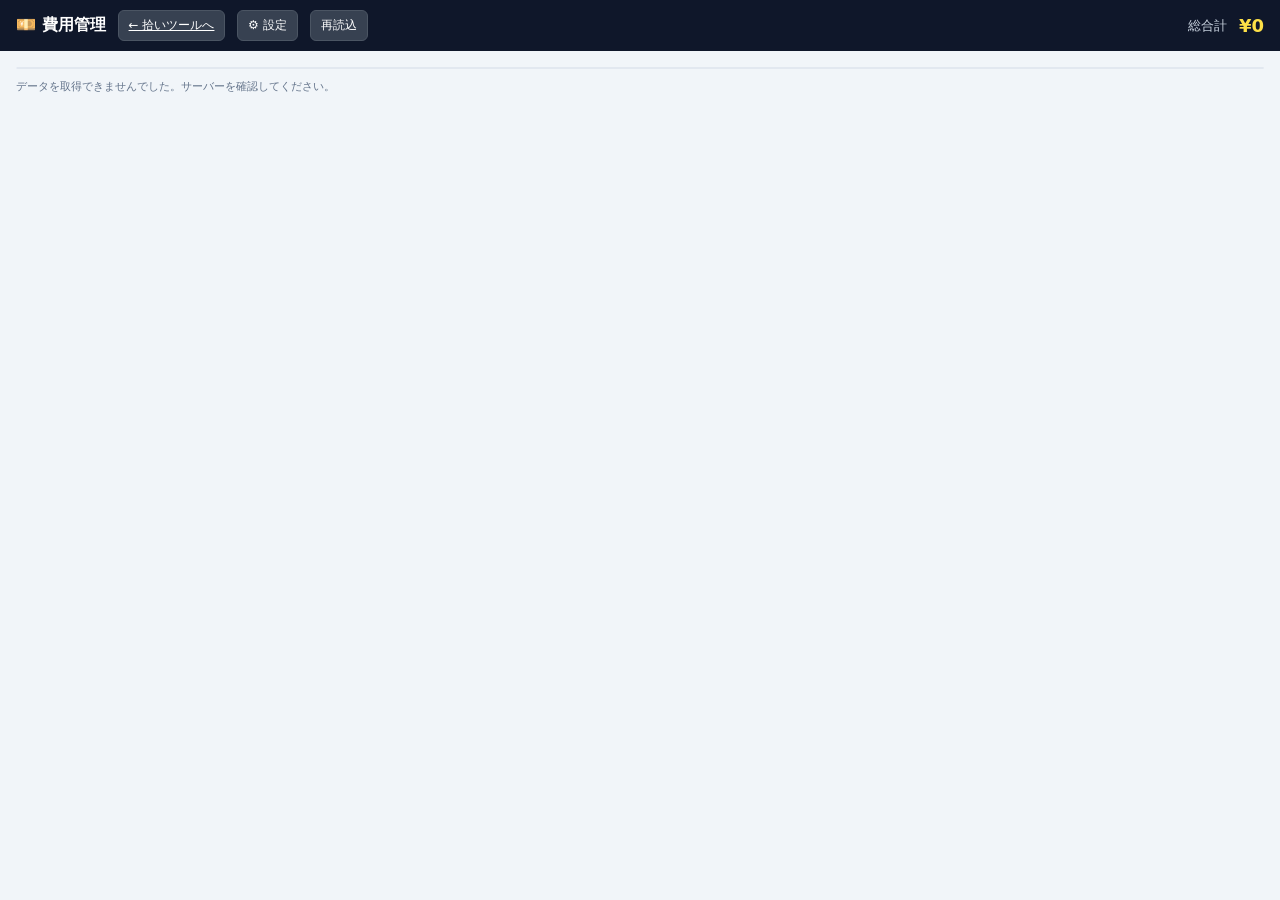
==== cost.html @ 77416e6b "費用管理ページを追加(係数制度で現場費用を自動算出) - 拾った数量(現場合計)から係数制度で各現場の費用を算出する /cost ページ - 保存時に数量サマリ(quantities)を書き出し費用ペ" ====
<!DOCTYPE html>
<html lang="ja">
<head>
<meta charset="UTF-8">
<meta name="viewport" content="width=device-width, initial-scale=1.0">
<title>費用管理 — 係数制度</title>
<link rel="stylesheet" href="style.css">
<style>
  body { margin: 0; background: #f1f5f9; color: #0f172a; font-family: system-ui, sans-serif; }
  #chead { display: flex; align-items: center; gap: 12px; padding: 10px 16px; background: #0f172a; color: #fff; position: sticky; top: 0; z-index: 5; }
  #chead .brand { font-weight: 700; font-size: 16px; }
  #chead .grow { flex: 1; }
  #chead .info { color: #cbd5e1; font-size: 13px; }
  #chead .total { font-size: 18px; font-weight: 700; color: #fde047; }
  .wrap { padding: 16px; }
  .panel { background: #fff; border: 1px solid #e2e8f0; border-radius: 10px; padding: 14px 16px; margin-bottom: 16px; }
  .panel h2 { margin: 0 0 10px; font-size: 14px; color: #334155; }
  .setgrid { display: grid; grid-template-columns: repeat(auto-fill, minmax(150px, 1fr)); gap: 10px 14px; }
  .setgrid label { display: flex; flex-direction: column; font-size: 12px; color: #475569; gap: 3px; }
  .setgrid input { padding: 6px 8px; border: 1px solid #cbd5e1; border-radius: 6px; font-size: 14px; }
  .setfoot { display: flex; align-items: center; gap: 12px; margin-top: 12px; }
  .warn { color: #dc2626; font-size: 12px; }
  .ok { color: #16a34a; font-size: 12px; }
  table { border-collapse: collapse; width: 100%; background: #fff; font-size: 13px; }
  .tablebox { overflow-x: auto; border: 1px solid #e2e8f0; border-radius: 10px; }
  th, td { padding: 7px 9px; border-bottom: 1px solid #eef2f7; text-align: right; white-space: nowrap; }
  th { background: #f8fafc; color: #475569; font-weight: 600; position: sticky; top: 0; }
  td.site, th.site { text-align: left; position: sticky; left: 0; background: #fff; font-weight: 600; }
  th.site { background: #f8fafc; z-index: 2; }
  tr:hover td { background: #f8fafc; }
  tr:hover td.site { background: #f1f5f9; }
  .money { font-weight: 700; color: #0f172a; }
  .grand td { border-top: 2px solid #0f172a; font-weight: 700; font-size: 14px; background: #fffbeb; }
  .grand td.site { background: #fffbeb; }
  .muted { color: #94a3b8; }
  .pill { display: inline-block; padding: 1px 7px; border-radius: 999px; background: #fee2e2; color: #b91c1c; font-size: 11px; }
  .sub { color: #64748b; font-size: 11px; }
  .toggle { cursor: pointer; }
</style>
</head>
<body>
<header id="chead">
  <span class="brand">💴 費用管理</span>
  <a class="btn" href="/">← 拾いツールへ</a>
  <button class="btn toggle" id="btnToggleSet">⚙ 設定</button>
  <button class="btn" id="btnReload">再読込</button>
  <span class="grow"></span>
  <span class="info" id="countInfo"></span>
  <span class="info">総合計</span>
  <span class="total" id="grandTotal">¥0</span>
</header>

<div class="wrap">
  <div class="panel" id="setPanel" style="display:none">
    <h2>係数制度の設定（変更すると即再計算されます。「設定を保存」で次回以降にも反映）</h2>
    <div class="setgrid">
      <label>固定費(円)<input type="number" id="s_fixed" step="1000"></label>
      <label>係数対象金額(円)<input type="number" id="s_base" step="1000"></label>
      <label>標準 アスファルト(㎡)<input type="number" id="s_std_asphalt" step="1"></label>
      <label>標準 庭(㎡)<input type="number" id="s_std_garden" step="1"></label>
      <label>標準 ブロック(pt)<input type="number" id="s_std_blockPt" step="0.5"></label>
      <label>配分 アスファルト<input type="number" id="s_alloc_asphalt" step="0.05"></label>
      <label>配分 ブロック<input type="number" id="s_alloc_block" step="0.05"></label>
      <label>配分 庭<input type="number" id="s_alloc_garden" step="0.05"></label>
      <label>ベース係数<input type="number" id="s_coefBase" step="0.1"></label>
      <label>積み係数<input type="number" id="s_coefTsumi" step="0.1"></label>
      <label>調整率 アスファルト<input type="number" id="s_adj_asphalt" step="0.1" min="0" max="1"></label>
      <label>調整率 ブロック<input type="number" id="s_adj_block" step="0.1" min="0" max="1"></label>
      <label>調整率 庭<input type="number" id="s_adj_garden" step="0.1" min="0" max="1"></label>
    </div>
    <div class="setfoot">
      <button class="btn primary" id="btnSaveSet">設定を保存</button>
      <button class="btn" id="btnResetSet">標準値に戻す</button>
      <span id="allocCheck"></span>
      <span id="setMsg" class="ok"></span>
    </div>
    <div class="sub" style="margin-top:8px">
      ブロック種別ポイント = 地先:ベース×1.5 / n段:ベース＋積み×n。標準現場・棟数1で 1棟45万円。
      砕石・階段下地・スタンプは係数に含みません（ポスト等は固定費でカバー）。
    </div>
  </div>

  <div class="tablebox">
    <table id="costTable"><tbody id="costBody"></tbody></table>
  </div>
  <div class="sub" id="emptyNote" style="margin-top:10px"></div>
</div>

<script src="cost.js"></script>
</body>
</html>
---- style.css ----
* { box-sizing: border-box; }
html, body { margin: 0; height: 100%; font-family: "Segoe UI", "Meiryo", sans-serif; font-size: 13px; color: #1c2330; }
#app { display: flex; flex-direction: column; height: 100vh; }

/* 上部バー */
#topbar { display: flex; align-items: center; gap: 8px; padding: 6px 10px; background: #1f2937; color: #fff; }
#topbar .brand { font-weight: 700; margin-right: 6px; }
#topbar .sep { width: 1px; height: 22px; background: #44506a; margin: 0 4px; }
#topbar .info { opacity: .85; font-size: 12px; }
.btn { background: #374151; color: #fff; border: 1px solid #4b5563; border-radius: 6px; padding: 6px 10px; cursor: pointer; font-size: 12px; }
.btn:hover { background: #455066; }
.btn.primary { background: #2563eb; border-color: #2563eb; }
.btn.primary:hover { background: #1d4ed8; }
.btn.scaleBtn.active { background: #2563eb; border-color: #2563eb; }
.btn:disabled { opacity: .4; cursor: default; }

/* メイン3カラム */
#main { flex: 1; display: flex; min-height: 0; }
#tools, #legend { width: 192px; background: #f3f5f9; border-right: 1px solid #d8deea; overflow-y: auto; padding: 8px; }
#legend { border-right: none; border-left: 1px solid #d8deea; }
.toolgroup { margin-bottom: 10px; }
.grouptitle { font-size: 11px; color: #6b7280; font-weight: 700; text-transform: none; margin: 4px 2px 6px; }
.tool { display: block; width: 100%; text-align: left; background: #fff; border: 1px solid #cdd5e3; border-radius: 6px; padding: 7px 9px; margin-bottom: 4px; cursor: pointer; font-size: 13px; }
.tool:hover { border-color: #2563eb; }
.tool.active { background: #2563eb; color: #fff; border-color: #2563eb; }
.subopts { background:#fff; border:1px solid #cdd5e3; border-radius:6px; padding:6px; margin:-4px 0 10px; display:flex; gap:6px; }
.subopts label { font-size:11px; color:#4b5563; display:flex; flex-direction:column; gap:2px; flex:1; }
.subopts select { font-size:12px; padding:3px; }
.hint { font-size: 11px; color: #6b7280; line-height: 1.6; margin-top: 8px; }

/* キャンバス */
#stageWrap { flex: 1; position: relative; background: #5b6472; overflow: hidden; }
#stage { position: absolute; inset: 0; }
.empty { position: absolute; inset: 0; display: flex; align-items: center; justify-content: center; color: #e5e7eb; font-size: 15px; pointer-events: none; }

/* 凡例リスト */
.legrow { display: flex; align-items: center; gap: 8px; padding: 6px 4px; border-bottom: 1px dashed #d8deea; }
.legrow .sw { width: 18px; height: 14px; border-radius: 3px; flex: none; border: 1px solid #00000022; }
.legrow .nm { flex: 1; font-size: 12px; }
.legrow .qt { font-weight: 700; font-size: 13px; }
.legrow .qt small { font-weight: 400; color: #6b7280; }
.legsub { font-size: 11px; color: #6b7280; padding: 2px 4px 2px 30px; }
.selinfo { font-size: 12px; background:#fff; border:1px solid #cdd5e3; border-radius:6px; padding:8px; line-height:1.7; }
.selinfo .row { display:flex; justify-content:space-between; gap:6px; }
.selinfo select, .selinfo input { font-size:12px; }
.selinfo .del { margin-top:8px; }
.del { background:#dc2626; color:#fff; border:none; border-radius:5px; padding:5px 8px; cursor:pointer; }
.szbtn { background:#374151; color:#fff; border:none; border-radius:5px; width:26px; height:24px; cursor:pointer; font-size:14px; }
.szbtn:hover { background:#2563eb; }

/* 現場選択画面 */
#picker { position: fixed; inset: 0; background: #1f2937; display: flex; align-items: center; justify-content: center; z-index: 50; }
.pickbox { background: #fff; border-radius: 12px; width: 640px; max-width: 92vw; max-height: 86vh; display: flex; flex-direction: column; padding: 20px; box-shadow: 0 20px 60px #0008; }
.pickbox h1 { margin: 0 0 12px; font-size: 20px; }
#siteSearch { padding: 10px 12px; font-size: 14px; border: 1px solid #cdd5e3; border-radius: 8px; margin-bottom: 10px; }
.sitelist { flex: 1; overflow-y: auto; border: 1px solid #e5e7eb; border-radius: 8px; }
.siteitem { padding: 11px 14px; border-bottom: 1px solid #eef1f6; cursor: pointer; display: flex; justify-content: space-between; gap: 10px; }
.siteitem:hover { background: #eff6ff; }
.siteitem .reg { color: #6b7280; font-size: 12px; }
.pickfoot { display: flex; gap: 8px; margin-top: 12px; justify-content: flex-end; }
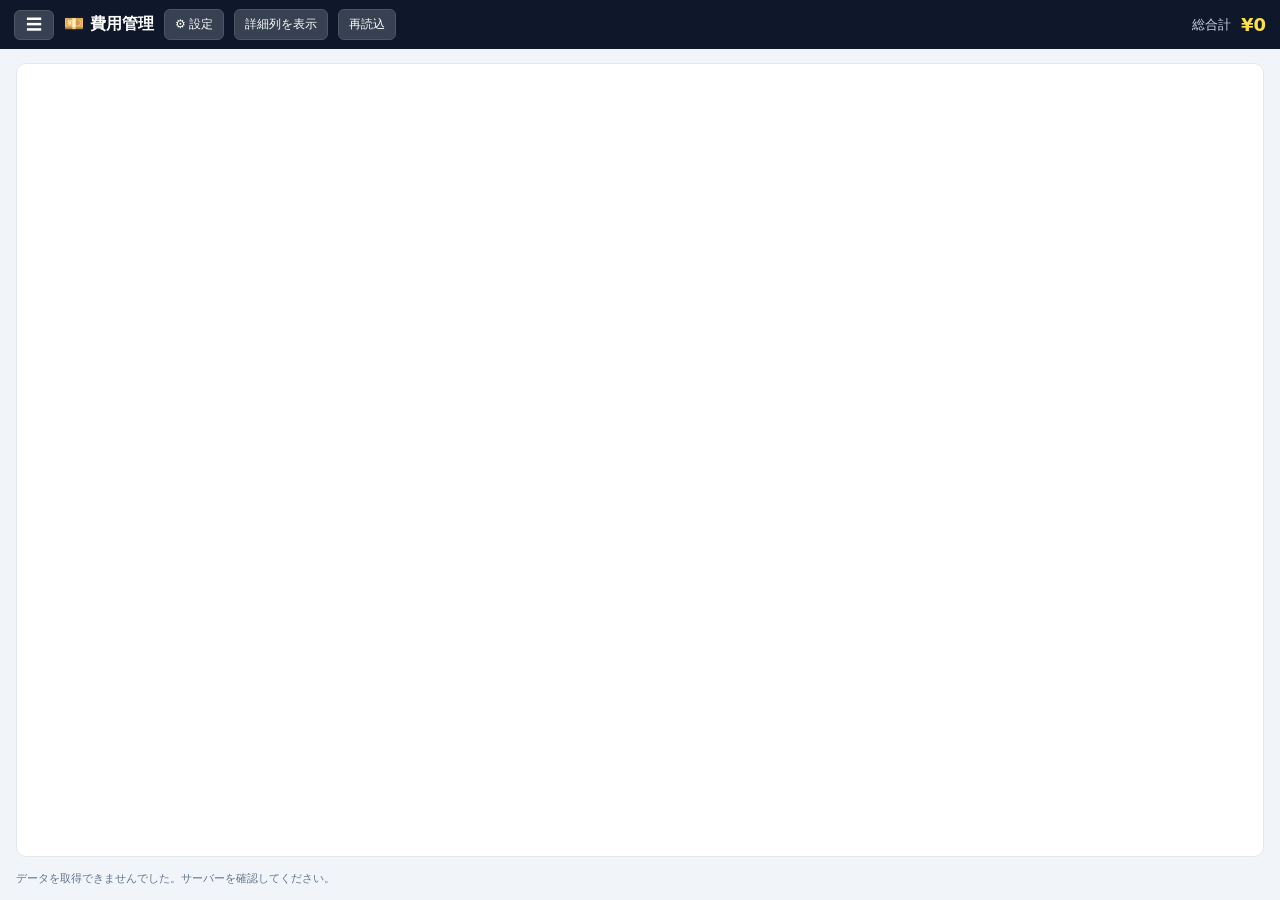
==== commit 38ba85ce: "名称を「外構図作成」に変更・ハンバーガーメニュー追加・費用表をフィット表示化 - 「拾いツール」→「外構図作成」に名称統一 - 全ページ共通のハンバーガーメニュー(外構図作成/費用管理)を追加 - 費" ====
--- a/cost.html
+++ b/cost.html
@@ -3,46 +3,64 @@
 <head>
 <meta charset="UTF-8">
 <meta name="viewport" content="width=device-width, initial-scale=1.0">
-<title>費用管理 — 係数制度</title>
+<title>費用管理</title>
 <link rel="stylesheet" href="style.css">
 <style>
-  body { margin: 0; background: #f1f5f9; color: #0f172a; font-family: system-ui, sans-serif; }
-  #chead { display: flex; align-items: center; gap: 12px; padding: 10px 16px; background: #0f172a; color: #fff; position: sticky; top: 0; z-index: 5; }
+  html, body { height: 100%; }
+  body { margin: 0; background: #f1f5f9; color: #0f172a; font-family: system-ui, sans-serif; display: flex; flex-direction: column; }
+  #chead { display: flex; align-items: center; gap: 10px; padding: 9px 14px; background: #0f172a; color: #fff; flex: none; }
   #chead .brand { font-weight: 700; font-size: 16px; }
   #chead .grow { flex: 1; }
   #chead .info { color: #cbd5e1; font-size: 13px; }
   #chead .total { font-size: 18px; font-weight: 700; color: #fde047; }
-  .wrap { padding: 16px; }
-  .panel { background: #fff; border: 1px solid #e2e8f0; border-radius: 10px; padding: 14px 16px; margin-bottom: 16px; }
+  .wrap { flex: 1; min-height: 0; padding: 14px 16px; display: flex; flex-direction: column; gap: 14px; overflow: hidden; }
+  .panel { background: #fff; border: 1px solid #e2e8f0; border-radius: 10px; padding: 14px 16px; flex: none; }
   .panel h2 { margin: 0 0 10px; font-size: 14px; color: #334155; }
   .setgrid { display: grid; grid-template-columns: repeat(auto-fill, minmax(150px, 1fr)); gap: 10px 14px; }
   .setgrid label { display: flex; flex-direction: column; font-size: 12px; color: #475569; gap: 3px; }
   .setgrid input { padding: 6px 8px; border: 1px solid #cbd5e1; border-radius: 6px; font-size: 14px; }
-  .setfoot { display: flex; align-items: center; gap: 12px; margin-top: 12px; }
+  .setfoot { display: flex; align-items: center; gap: 12px; margin-top: 12px; flex-wrap: wrap; }
   .warn { color: #dc2626; font-size: 12px; }
   .ok { color: #16a34a; font-size: 12px; }
-  table { border-collapse: collapse; width: 100%; background: #fff; font-size: 13px; }
-  .tablebox { overflow-x: auto; border: 1px solid #e2e8f0; border-radius: 10px; }
-  th, td { padding: 7px 9px; border-bottom: 1px solid #eef2f7; text-align: right; white-space: nowrap; }
-  th { background: #f8fafc; color: #475569; font-weight: 600; position: sticky; top: 0; }
-  td.site, th.site { text-align: left; position: sticky; left: 0; background: #fff; font-weight: 600; }
-  th.site { background: #f8fafc; z-index: 2; }
+  .sub { color: #64748b; font-size: 11px; }
+
+  /* 表: 画面内に収め、現場名と棟数を左固定 */
+  .tablebox { flex: 1; min-height: 0; overflow: auto; border: 1px solid #e2e8f0; border-radius: 10px; background: #fff; }
+  table { border-collapse: collapse; width: 100%; font-size: 12px; }
+  th, td { padding: 6px 8px; border-bottom: 1px solid #eef2f7; text-align: right; white-space: nowrap; min-width: 50px; }
+  th { background: #f8fafc; color: #475569; font-weight: 600; position: sticky; top: 0; z-index: 2; }
+  td.money, th.money { min-width: 92px; }
+  .money { font-weight: 700; color: #0f172a; }
+  /* 左固定2列: 現場 / 棟数 */
+  th.site, td.site { text-align: left; position: sticky; left: 0; width: 150px; min-width: 150px; max-width: 150px; overflow: hidden; text-overflow: ellipsis; font-weight: 600; background: #fff; }
+  th.bldg, td.bldg { text-align: center; position: sticky; left: 150px; width: 48px; min-width: 48px; max-width: 48px; background: #fff; }
+  th.site, th.bldg { z-index: 4; }   /* 角(上+左)は最前面 */
+  td.site, td.bldg { z-index: 1; }
   tr:hover td { background: #f8fafc; }
-  tr:hover td.site { background: #f1f5f9; }
-  .money { font-weight: 700; color: #0f172a; }
-  .grand td { border-top: 2px solid #0f172a; font-weight: 700; font-size: 14px; background: #fffbeb; }
-  .grand td.site { background: #fffbeb; }
-  .muted { color: #94a3b8; }
+  tr:hover td.site, tr:hover td.bldg { background: #f1f5f9; }
+  .grand td { border-top: 2px solid #0f172a; font-weight: 700; font-size: 13px; background: #fffbeb; }
+  .grand td.site, .grand td.bldg { background: #fffbeb; }
   .pill { display: inline-block; padding: 1px 7px; border-radius: 999px; background: #fee2e2; color: #b91c1c; font-size: 11px; }
-  .sub { color: #64748b; font-size: 11px; }
-  .toggle { cursor: pointer; }
+  /* 詳細列の表示切替 */
+  table.hideDetail .detail { display: none; }
 </style>
 </head>
 <body>
+<!-- ナビメニュー -->
+<div id="navMenu" class="navmenu" onclick="this.classList.remove('open')">
+  <div class="panel" onclick="event.stopPropagation()">
+    <h3>メニュー</h3>
+    <a href="/">🏗 外構図作成</a>
+    <a href="/cost" class="active">💴 費用管理</a>
+  </div>
+</div>
+<script>function toggleNav(){document.getElementById('navMenu').classList.toggle('open');}</script>
+
 <header id="chead">
+  <button class="hamb" onclick="toggleNav()" title="メニュー">☰</button>
   <span class="brand">💴 費用管理</span>
-  <a class="btn" href="/">← 拾いツールへ</a>
-  <button class="btn toggle" id="btnToggleSet">⚙ 設定</button>
+  <button class="btn" id="btnToggleSet">⚙ 設定</button>
+  <button class="btn" id="btnToggleDetail">詳細列を表示</button>
   <button class="btn" id="btnReload">再読込</button>
   <span class="grow"></span>
   <span class="info" id="countInfo"></span>
@@ -81,9 +99,9 @@
   </div>
 
   <div class="tablebox">
-    <table id="costTable"><tbody id="costBody"></tbody></table>
+    <table id="costTable" class="hideDetail"><tbody id="costBody"></tbody></table>
   </div>
-  <div class="sub" id="emptyNote" style="margin-top:10px"></div>
+  <div class="sub" id="emptyNote"></div>
 </div>
 
 <script src="cost.js"></script>
--- a/style.css
+++ b/style.css
@@ -58,3 +58,14 @@
 .siteitem:hover { background: #eff6ff; }
 .siteitem .reg { color: #6b7280; font-size: 12px; }
 .pickfoot { display: flex; gap: 8px; margin-top: 12px; justify-content: flex-end; }
+
+/* ナビ(ハンバーガーメニュー) — 全ページ共通 */
+.hamb { background: #374151; color: #fff; border: 1px solid #4b5563; border-radius: 6px; padding: 6px 11px; cursor: pointer; font-size: 16px; line-height: 1; }
+.hamb:hover { background: #455066; }
+.navmenu { position: fixed; inset: 0; background: rgba(0,0,0,.35); display: none; z-index: 1000; }
+.navmenu.open { display: block; }
+.navmenu .panel { position: absolute; top: 0; left: 0; width: 250px; height: 100%; background: #fff; box-shadow: 2px 0 16px #0006; padding: 16px; }
+.navmenu .panel h3 { margin: 2px 4px 14px; font-size: 13px; color: #64748b; }
+.navmenu .panel a { display: block; padding: 13px 14px; border-radius: 8px; color: #0f172a; text-decoration: none; font-weight: 700; font-size: 15px; margin-bottom: 4px; }
+.navmenu .panel a:hover { background: #f1f5f9; }
+.navmenu .panel a.active { background: #eff6ff; color: #2563eb; }
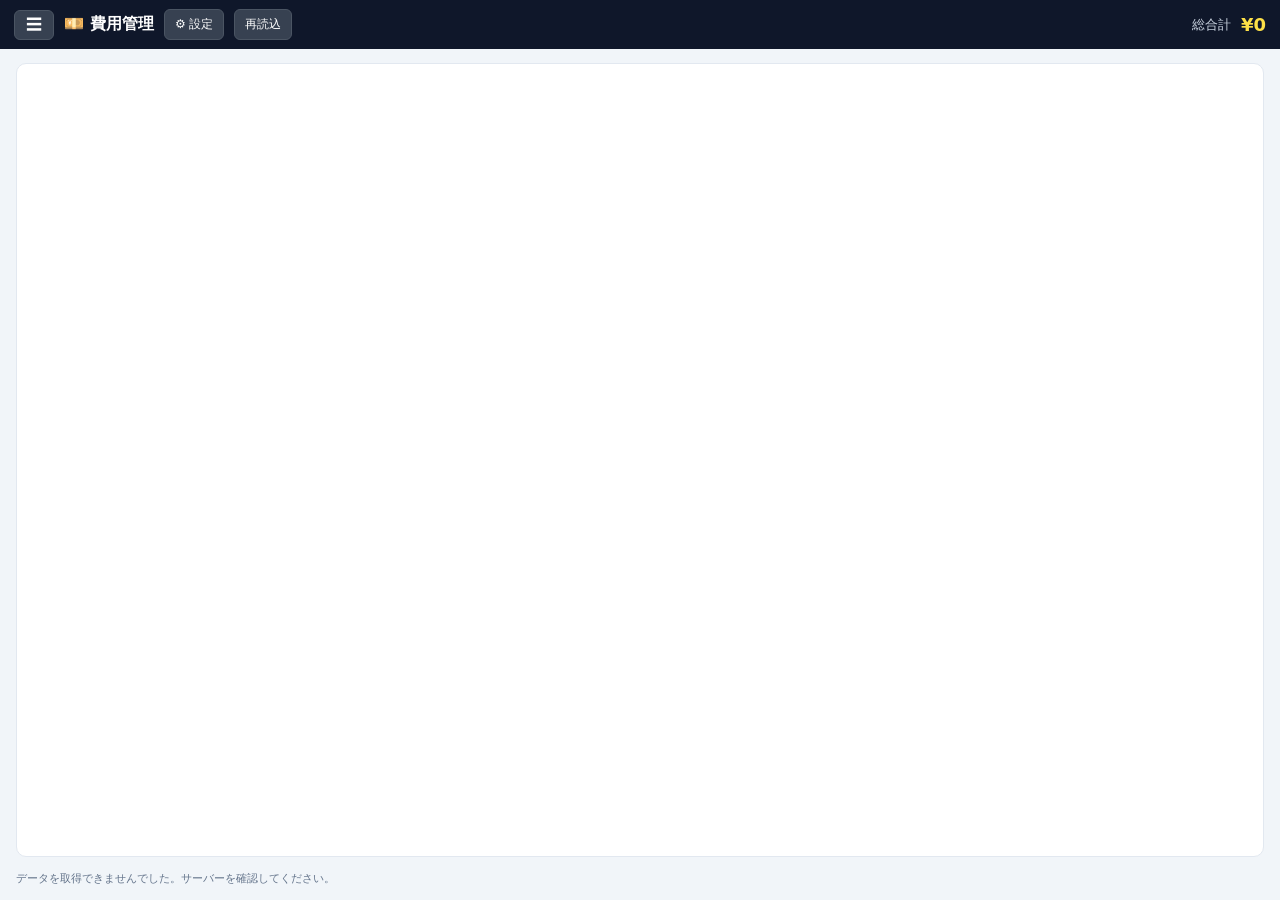
==== commit 3dcbad91: "メニューに閉じる✕追加・費用表は全列表示に戻し横スクロール対応 - ナビメニューに✕(閉じる)を追加。開いている間も閉じられる - 費用ページ: 詳細列トグルを廃止し常に全列表示。横スクロールで閲覧 " ====
--- a/cost.html
+++ b/cost.html
@@ -32,8 +32,8 @@
   td.money, th.money { min-width: 92px; }
   .money { font-weight: 700; color: #0f172a; }
   /* 左固定2列: 現場 / 棟数 */
-  th.site, td.site { text-align: left; position: sticky; left: 0; width: 150px; min-width: 150px; max-width: 150px; overflow: hidden; text-overflow: ellipsis; font-weight: 600; background: #fff; }
-  th.bldg, td.bldg { text-align: center; position: sticky; left: 150px; width: 48px; min-width: 48px; max-width: 48px; background: #fff; }
+  th.site, td.site { text-align: left; position: sticky; left: 0; white-space: nowrap; font-weight: 600; background: #fff; }
+  th.bldg, td.bldg { text-align: center; position: sticky; left: 160px; min-width: 48px; background: #fff; }
   th.site, th.bldg { z-index: 4; }   /* 角(上+左)は最前面 */
   td.site, td.bldg { z-index: 1; }
   tr:hover td { background: #f8fafc; }
@@ -41,14 +41,13 @@
   .grand td { border-top: 2px solid #0f172a; font-weight: 700; font-size: 13px; background: #fffbeb; }
   .grand td.site, .grand td.bldg { background: #fffbeb; }
   .pill { display: inline-block; padding: 1px 7px; border-radius: 999px; background: #fee2e2; color: #b91c1c; font-size: 11px; }
-  /* 詳細列の表示切替 */
-  table.hideDetail .detail { display: none; }
 </style>
 </head>
 <body>
 <!-- ナビメニュー -->
 <div id="navMenu" class="navmenu" onclick="this.classList.remove('open')">
   <div class="panel" onclick="event.stopPropagation()">
+    <button class="navclose" onclick="toggleNav()" title="閉じる">✕</button>
     <h3>メニュー</h3>
     <a href="/">🏗 外構図作成</a>
     <a href="/cost" class="active">💴 費用管理</a>
@@ -60,7 +59,6 @@
   <button class="hamb" onclick="toggleNav()" title="メニュー">☰</button>
   <span class="brand">💴 費用管理</span>
   <button class="btn" id="btnToggleSet">⚙ 設定</button>
-  <button class="btn" id="btnToggleDetail">詳細列を表示</button>
   <button class="btn" id="btnReload">再読込</button>
   <span class="grow"></span>
   <span class="info" id="countInfo"></span>
@@ -99,7 +97,7 @@
   </div>
 
   <div class="tablebox">
-    <table id="costTable" class="hideDetail"><tbody id="costBody"></tbody></table>
+    <table id="costTable"><tbody id="costBody"></tbody></table>
   </div>
   <div class="sub" id="emptyNote"></div>
 </div>
--- a/style.css
+++ b/style.css
@@ -65,6 +65,9 @@
 .navmenu { position: fixed; inset: 0; background: rgba(0,0,0,.35); display: none; z-index: 1000; }
 .navmenu.open { display: block; }
 .navmenu .panel { position: absolute; top: 0; left: 0; width: 250px; height: 100%; background: #fff; box-shadow: 2px 0 16px #0006; padding: 16px; }
+.navmenu .panel { padding-top: 44px; }
+.navmenu .panel .navclose { position: absolute; top: 8px; right: 8px; width: 30px; height: 30px; border: none; background: #eef2f7; color: #334155; border-radius: 6px; cursor: pointer; font-size: 15px; }
+.navmenu .panel .navclose:hover { background: #e2e8f0; }
 .navmenu .panel h3 { margin: 2px 4px 14px; font-size: 13px; color: #64748b; }
 .navmenu .panel a { display: block; padding: 13px 14px; border-radius: 8px; color: #0f172a; text-decoration: none; font-weight: 700; font-size: 15px; margin-bottom: 4px; }
 .navmenu .panel a:hover { background: #f1f5f9; }
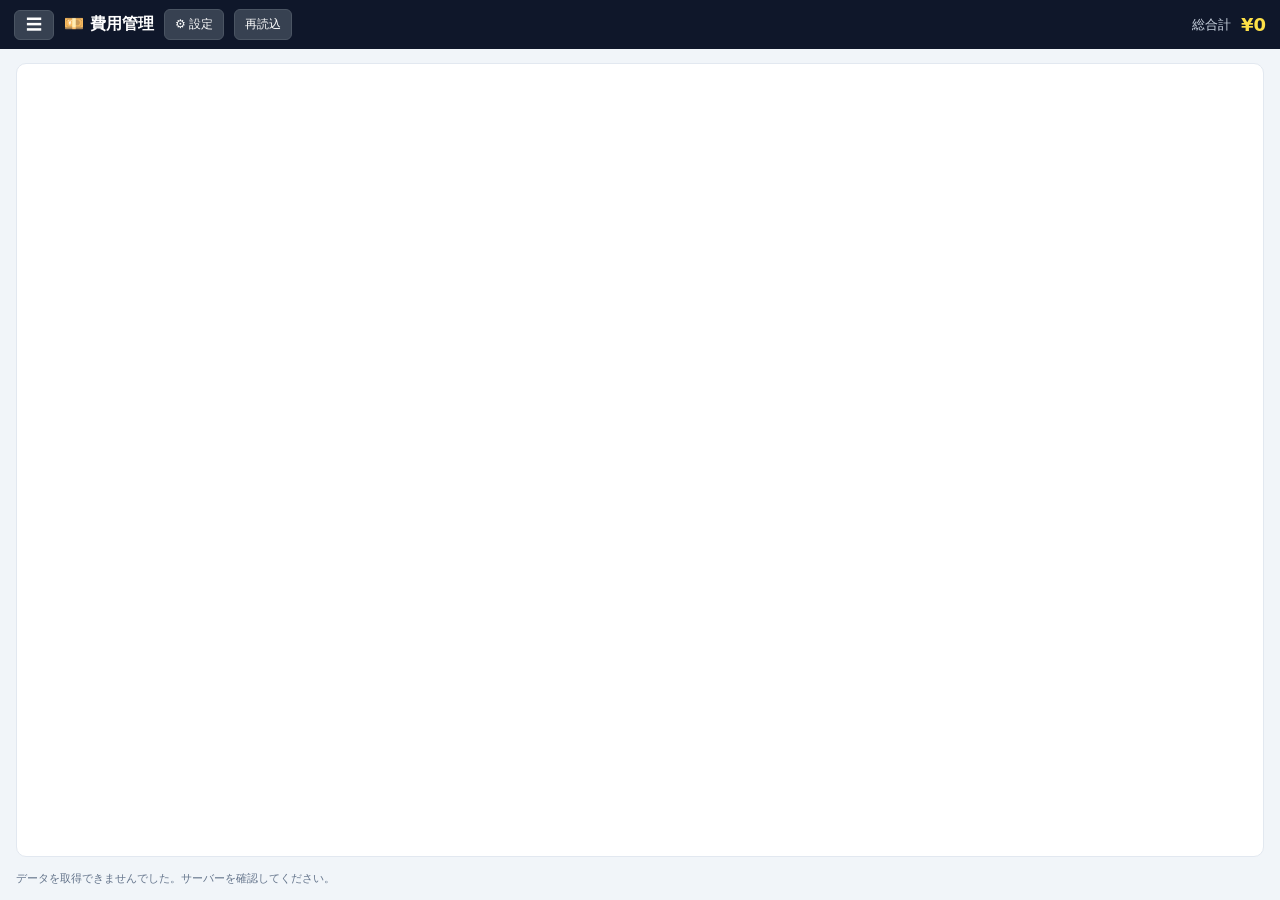
==== commit fe846bda: "砕石をアスファルト換算で費用係数に算入(既定0.5=半分) - 砕石㎡×換算率をアスファルト相当としてアス係数に加算 - 換算率gravelRatioは設定値(既定0.5)。設定ページで編集可 - 標" ====
--- a/cost.html
+++ b/cost.html
@@ -75,6 +75,7 @@
       <label>標準 アスファルト(㎡)<input type="number" id="s_std_asphalt" step="1"></label>
       <label>標準 庭(㎡)<input type="number" id="s_std_garden" step="1"></label>
       <label>標準 ブロック(pt)<input type="number" id="s_std_blockPt" step="0.5"></label>
+      <label>砕石→アス換算率<input type="number" id="s_gravelRatio" step="0.1" min="0" max="1"></label>
       <label>配分 アスファルト<input type="number" id="s_alloc_asphalt" step="0.05"></label>
       <label>配分 ブロック<input type="number" id="s_alloc_block" step="0.05"></label>
       <label>配分 庭<input type="number" id="s_alloc_garden" step="0.05"></label>
@@ -92,7 +93,7 @@
     </div>
     <div class="sub" style="margin-top:8px">
       ブロック種別ポイント = 地先:ベース×1.5 / n段:ベース＋積み×n。標準現場・棟数1で 1棟45万円。
-      砕石・階段下地・スタンプは係数に含みません（ポスト等は固定費でカバー）。
+      砕石はアスファルト換算（既定0.5＝アスの半分）でアス係数に算入。階段下地・スタンプは係数に含みません（ポスト等は固定費でカバー）。
     </div>
   </div>
 
